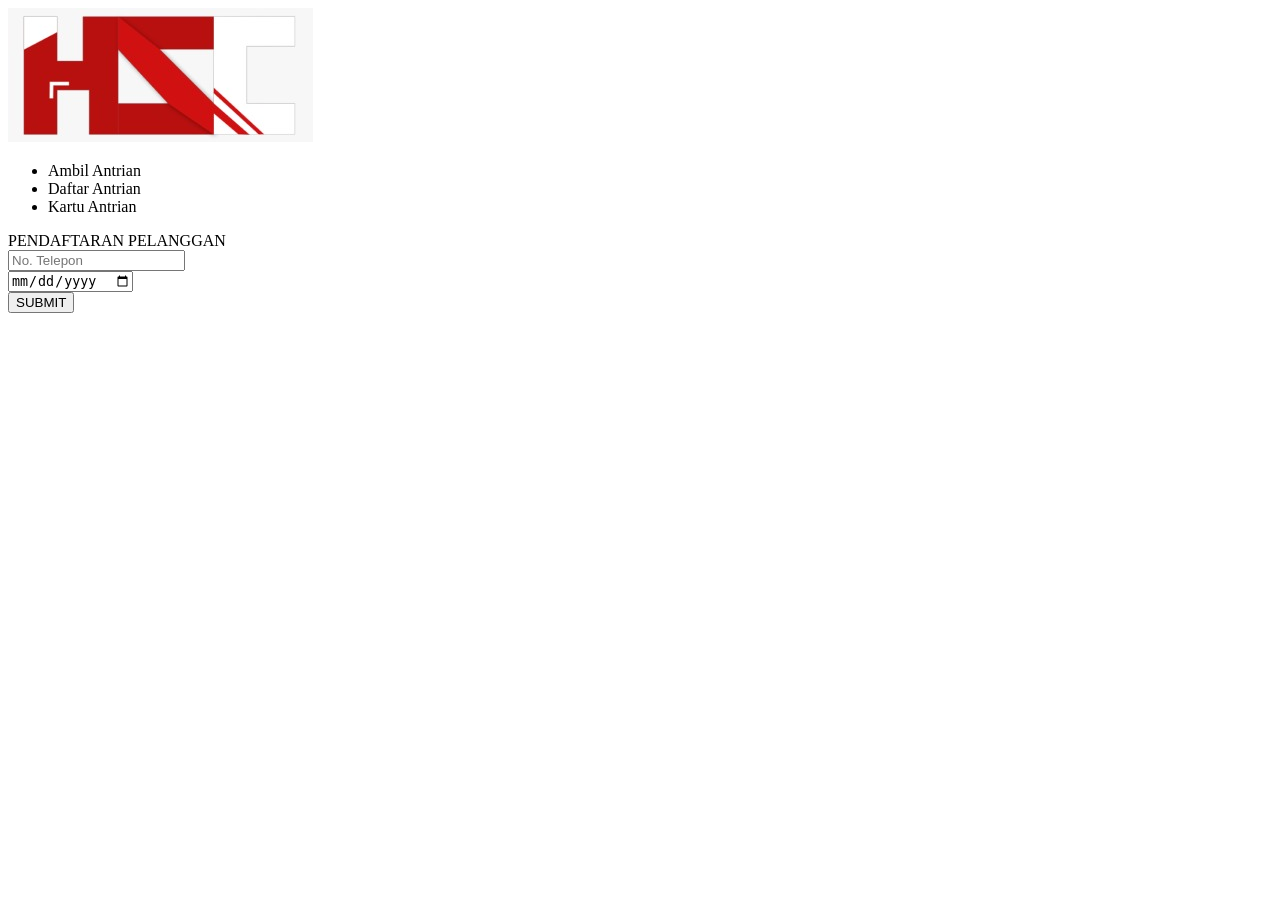
==== ambilantrian.html @ 6dab14c2 "Merge branch 'main' of https://github.com/Sarlooo/Kelompok_4" ====
<!doctype html>
<html lang="id">
  <head>
    <meta charset="UTF-8" />
    <meta name="viewport" content="width=device-width, initial-scale=1.0" />
    <title>Horizon Service Center - Pendaftaran</title>
    <link rel="stylesheet" href="style.css" />
  </head>

  <body>
    <div class="sidebar">
      <div class="logo-container">
        <img src="logo.jpg" />
      </div>

      <ul class="nav-links">
        <li>Ambil Antrian</li>
        <li>Daftar Antrian</li>
        <li>Kartu Antrian</li>
      </ul>

      <div class="sidebar-footer"></div>
    </div>

    <div class="main-content">
      <div class="header">PENDAFTARAN PELANGGAN</div>

      <div class="form-container">
        <div class="card">
          <div class="input-group">
            <input type="text" placeholder="No. Telepon" />
          </div>

          <div class="input-group">
            <input type="date" />
          </div>

          <button class="submit-btn">SUBMIT</button>
        </div>
      </div>
    </div>
  </body>
</html>
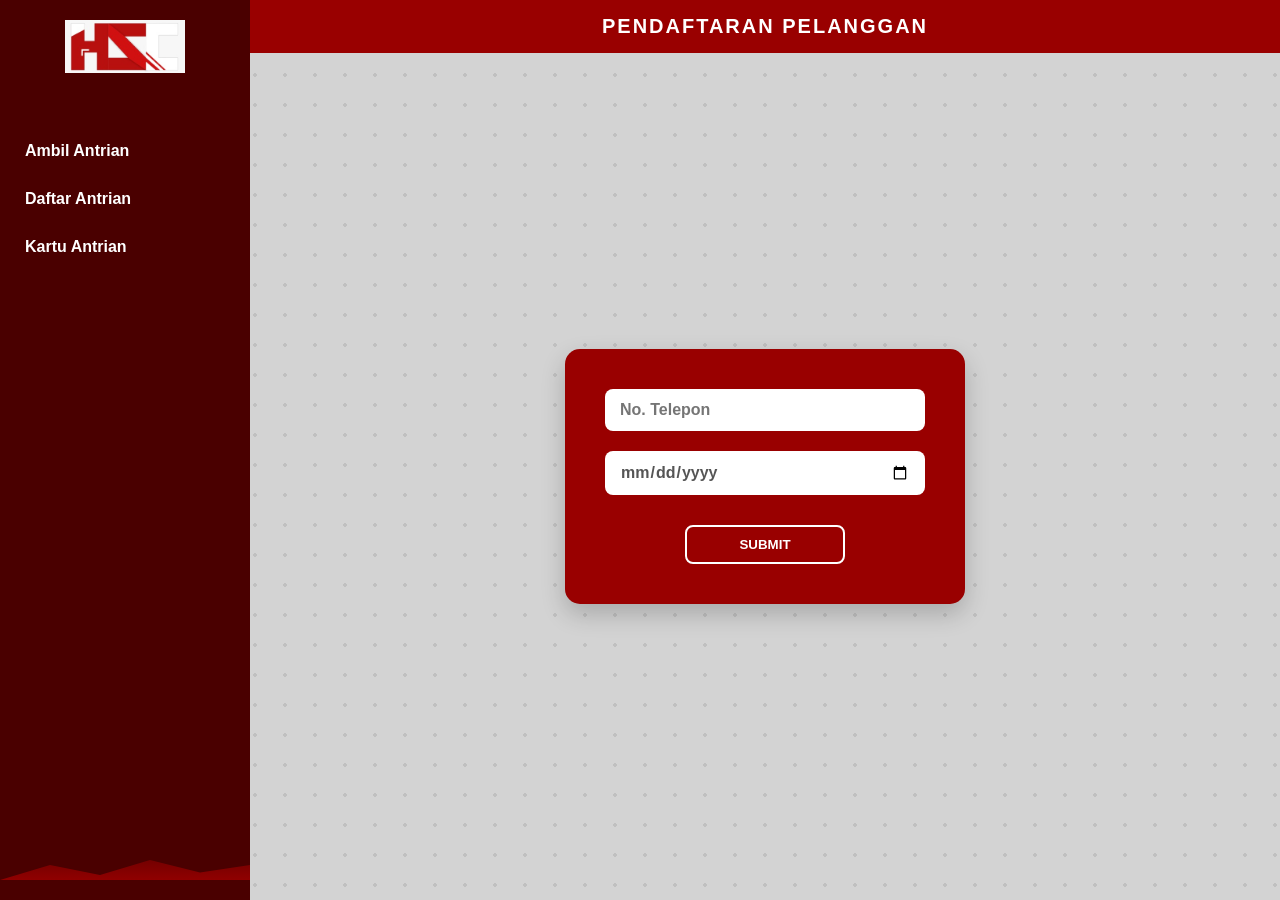
==== commit 00e63a2b: "Update ambilantrian.html" ====
--- a/ambilantrian.html
+++ b/ambilantrian.html
@@ -4,7 +4,7 @@
     <meta charset="UTF-8" />
     <meta name="viewport" content="width=device-width, initial-scale=1.0" />
     <title>Horizon Service Center - Pendaftaran</title>
-    <link rel="stylesheet" href="style.css" />
+    <link rel="stylesheet" href="ambilantrian.css" />
   </head>
 
   <body>
--- a/ambilantrian.css
+++ b/ambilantrian.css
@@ -0,0 +1,135 @@
+
+      * {
+        margin: 0;
+        padding: 0;
+        box-sizing: border-box;
+        font-family: Arial, sans-serif;
+      }
+
+      body {
+        display: flex;
+        height: 100vh;
+        background: #d3d3d3;
+        background-image: radial-gradient(#c0c0c0 2px, transparent 2px);
+        background-size: 30px 30px;
+      }
+
+      .sidebar {
+        width: 250px;
+        background: #4a0000;
+        color: white;
+        display: flex;
+        flex-direction: column;
+        padding: 20px 0;
+      }
+
+      .logo-container {
+        padding: 0 20px;
+        margin-bottom: 50px;
+        text-align: center;
+      }
+
+      .logo-container img {
+        width: 120px;
+      }
+
+      .nav-links {
+        list-style: none;
+        flex-grow: 1;
+      }
+
+      .nav-links li {
+        padding: 15px 25px;
+        font-weight: bold;
+        cursor: pointer;
+        transition: 0.3s;
+      }
+
+      .nav-links li:hover {
+        background: #ffffff;
+        color: #990000;
+      }
+
+      .sidebar-footer {
+        height: 50px;
+        background: linear-gradient(to top, #900000, transparent);
+        clip-path: polygon(
+          0% 100%,
+          20% 70%,
+          40% 90%,
+          60% 60%,
+          80% 85%,
+          100% 70%,
+          100% 100%
+        );
+      }
+
+      .main-content {
+        flex-grow: 1;
+        display: flex;
+        flex-direction: column;
+      }
+
+      .header {
+        background: #990000;
+        color: white;
+        padding: 15px;
+        text-align: center;
+        font-weight: bold;
+        letter-spacing: 2px;
+        font-size: 20px;
+      }
+
+      .form-container {
+        flex-grow: 1;
+        display: flex;
+        justify-content: center;
+        align-items: center;
+      }
+
+      .card {
+        background: #990000;
+        width: 400px;
+        padding: 40px;
+        border-radius: 15px;
+        box-shadow: 0 10px 25px rgba(0, 0, 0, 0.2);
+        display: flex;
+        flex-direction: column;
+        gap: 20px;
+      }
+
+      .input-group {
+        background: white;
+        border-radius: 8px;
+        padding: 12px 15px;
+        display: flex;
+        align-items: center;
+      }
+
+      .input-group input {
+        border: none;
+        outline: none;
+        width: 100%;
+        font-size: 16px;
+        font-weight: bold;
+        color: #555;
+      }
+
+      .submit-btn {
+        margin-top: 10px;
+        background: transparent;
+        border: 2px solid white;
+        color: white;
+        padding: 10px;
+        border-radius: 8px;
+        font-weight: bold;
+        cursor: pointer;
+        transition: 0.3s;
+        width: 50%;
+        align-self: center;
+      }
+
+      .submit-btn:hover {
+        background: white;
+        color: #960010;
+      }
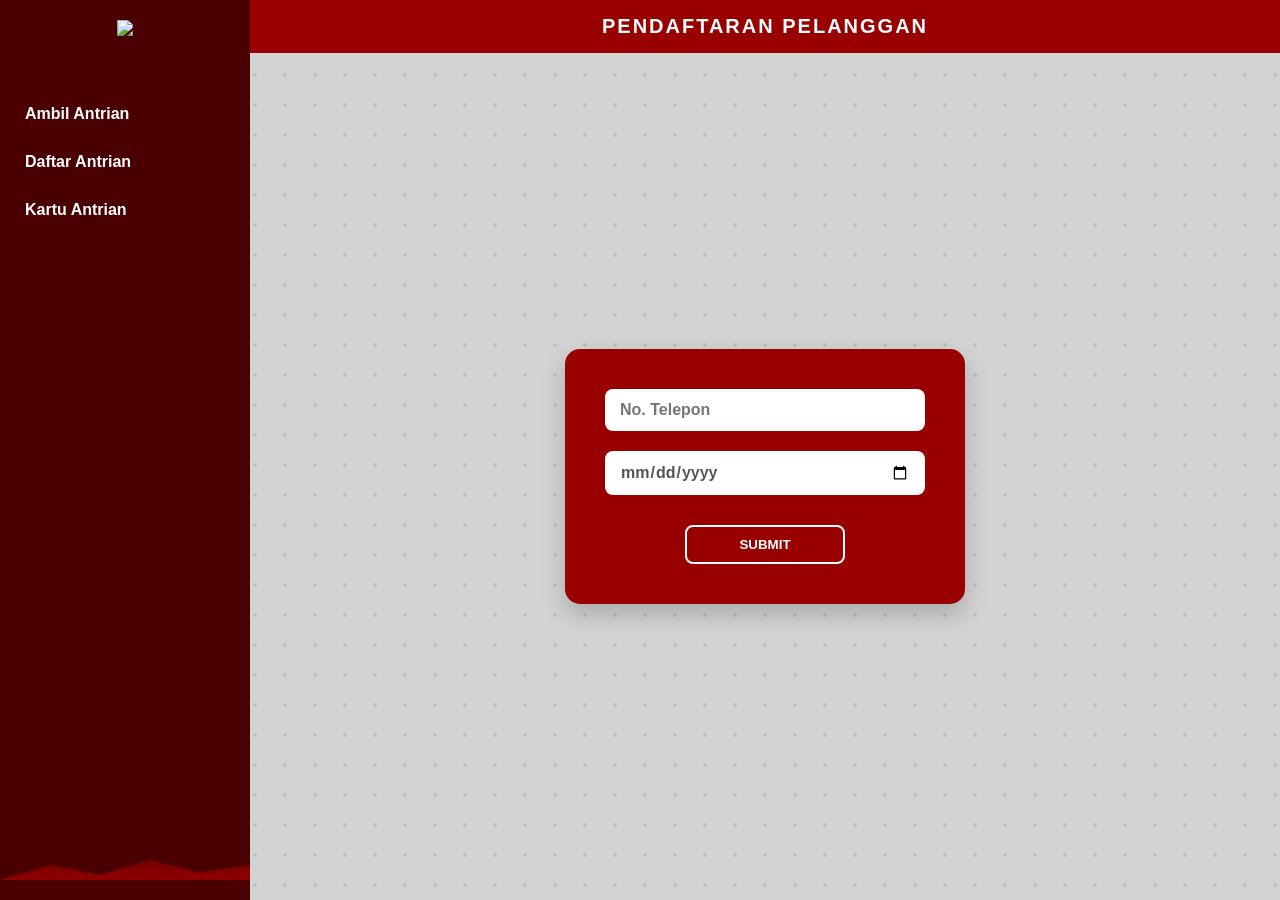
==== commit 3c219115: "Update ambilantrian.html" ====
--- a/ambilantrian.html
+++ b/ambilantrian.html
@@ -10,7 +10,7 @@
   <body>
     <div class="sidebar">
       <div class="logo-container">
-        <img src="logo.jpg" />
+        <img src="images/hsc.jpg" />
       </div>
 
       <ul class="nav-links">
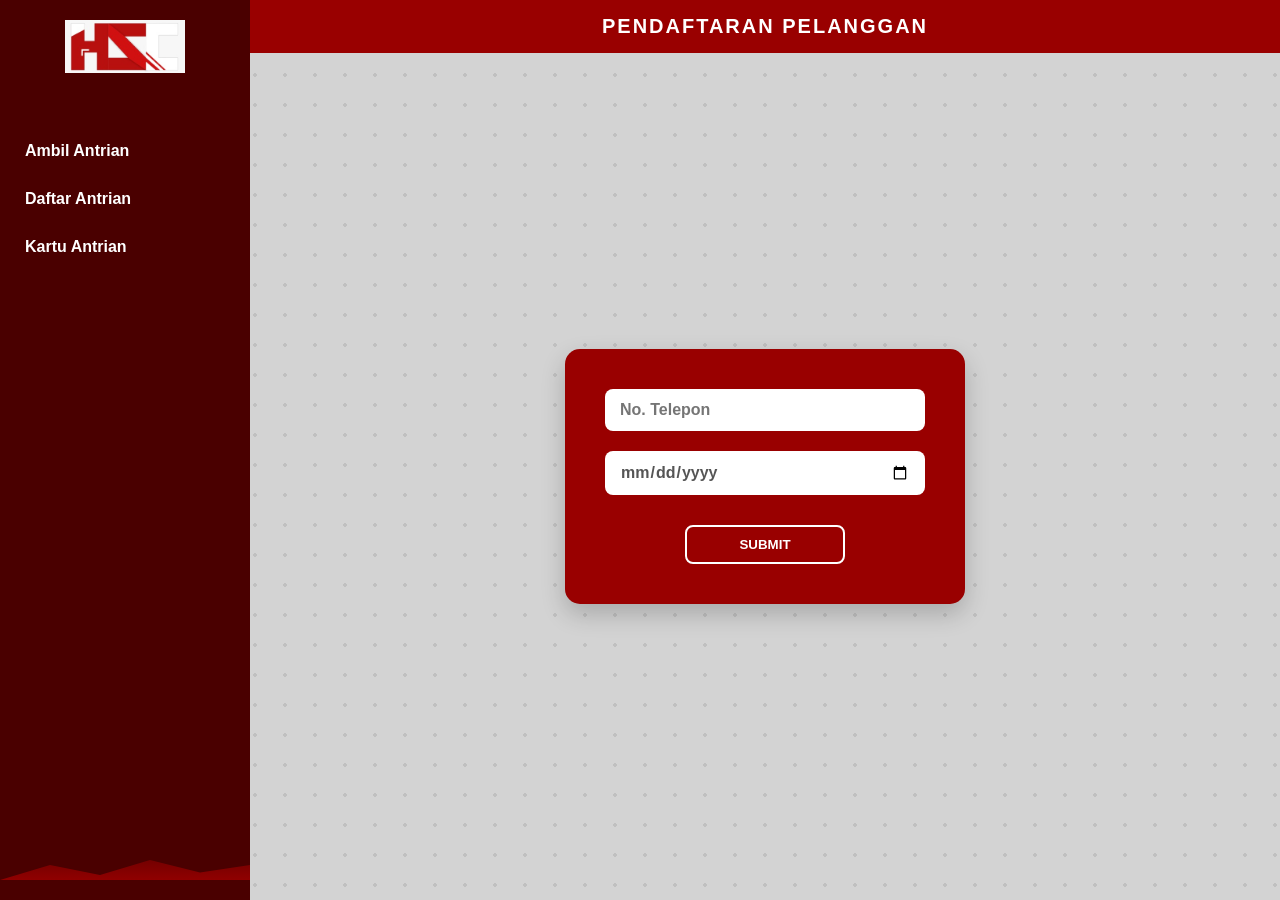
==== commit 660299eb: "update" ====
--- a/ambilantrian.html
+++ b/ambilantrian.html
@@ -10,13 +10,13 @@
   <body>
     <div class="sidebar">
       <div class="logo-container">
-        <img src="images/hsc.jpg" />
+        <img src="logo.jpg" />
       </div>
 
       <ul class="nav-links">
-        <li>Ambil Antrian</li>
-        <li>Daftar Antrian</li>
-        <li>Kartu Antrian</li>
+        <li><a href="ambilantrian.html">Ambil Antrian</a></li>
+        <li><a href="daftarantrian.html">Daftar Antrian</a></li>
+        <li><a href="kartuantrian.html">Kartu Antrian</a></li>
       </ul>
 
       <div class="sidebar-footer"></div>
--- a/ambilantrian.css
+++ b/ambilantrian.css
@@ -48,6 +48,16 @@
       .nav-links li:hover {
         background: #ffffff;
         color: #990000;
+      }
+
+      .nav-links li:hover a {
+        color: #990000;
+      }
+
+      .nav-links li a {
+        text-decoration: none;
+        color: inherit;
+        display: block;
       }
 
       .sidebar-footer {
@@ -133,3 +143,5 @@
         background: white;
         color: #960010;
       }
+
+      
